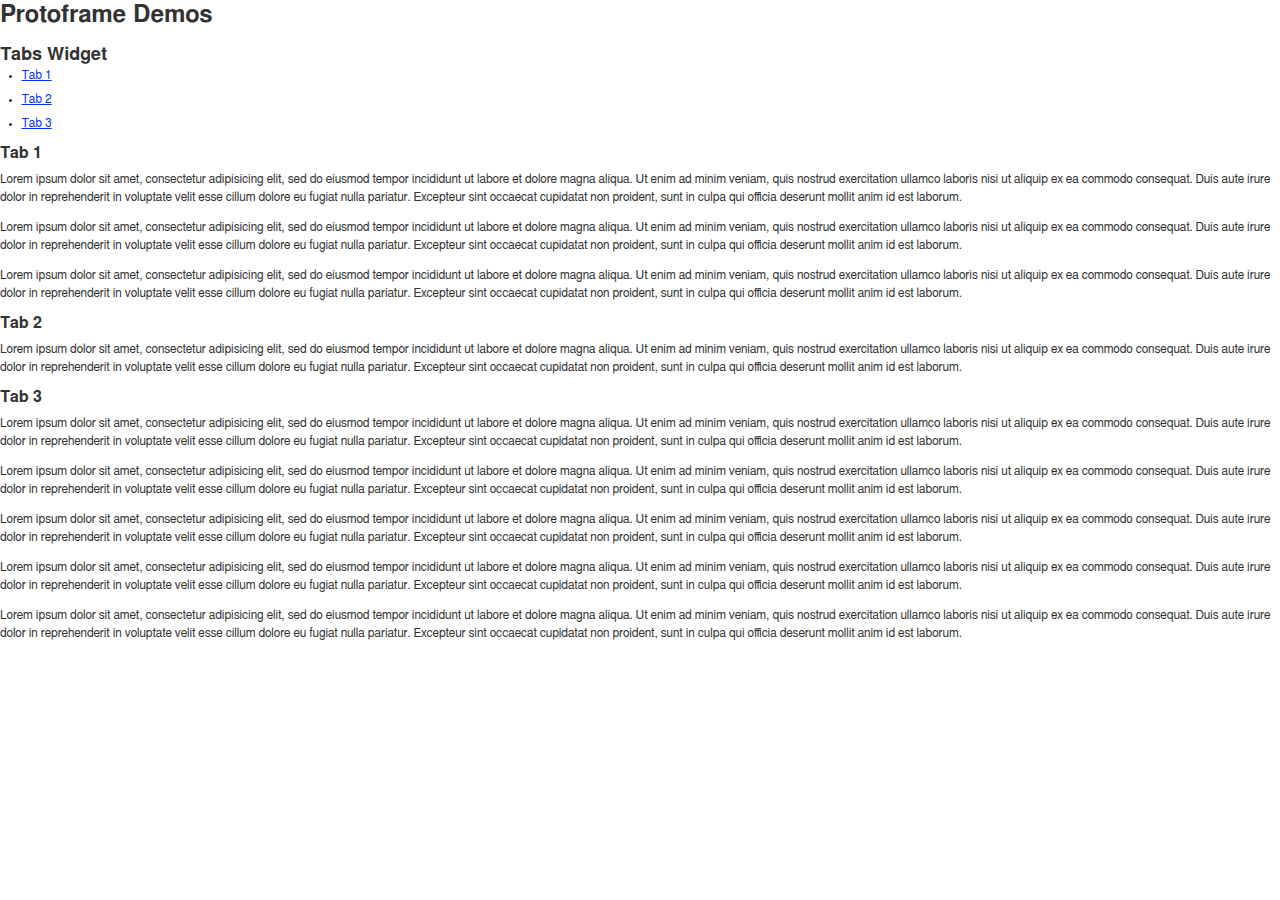
==== test/tabs.html @ 319d00e1 "- Add test HTML pages" ====
<!DOCTYPE html>
<html lang="en" class="no-js">
<head>
	<meta charset="utf-8" />
	<title>Protoframe - Tabs Widget</title>
	<link href="../css/base.css" rel="stylesheet" />
	<link href="../css/modules/tabs.css" rel="stylesheet" />
	<script src="../js/jquery-1.7.1.js"></script>
	<script src="../js/protoframe.core.js"></script>
	<script src="../js/protoframe.tabs.js"></script>
	<script src="../js/init.js"></script>
</head>
<body>
	<h1>Protoframe Demos</h1>
	<h2>Tabs Widget</h2>
	<div class="tabs">
		<ul>
			<li><a href="#tab1">Tab 1</a></li>
			<li><a href="#tab2">Tab 2</a></li>
			<li><a href="#tab3">Tab 3</a></li>
		</ul>
		<div id="tab1">
			<h3>Tab 1</h3>
			<p>Lorem ipsum dolor sit amet, consectetur adipisicing elit, sed do eiusmod tempor incididunt ut labore et dolore magna aliqua. Ut enim ad minim veniam, quis nostrud exercitation ullamco laboris nisi ut aliquip ex ea commodo consequat. Duis aute irure dolor in reprehenderit in voluptate velit esse cillum dolore eu fugiat nulla pariatur. Excepteur sint occaecat cupidatat non proident, sunt in culpa qui officia deserunt mollit anim id est laborum.</p>
			<p>Lorem ipsum dolor sit amet, consectetur adipisicing elit, sed do eiusmod tempor incididunt ut labore et dolore magna aliqua. Ut enim ad minim veniam, quis nostrud exercitation ullamco laboris nisi ut aliquip ex ea commodo consequat. Duis aute irure dolor in reprehenderit in voluptate velit esse cillum dolore eu fugiat nulla pariatur. Excepteur sint occaecat cupidatat non proident, sunt in culpa qui officia deserunt mollit anim id est laborum.</p>
			<p>Lorem ipsum dolor sit amet, consectetur adipisicing elit, sed do eiusmod tempor incididunt ut labore et dolore magna aliqua. Ut enim ad minim veniam, quis nostrud exercitation ullamco laboris nisi ut aliquip ex ea commodo consequat. Duis aute irure dolor in reprehenderit in voluptate velit esse cillum dolore eu fugiat nulla pariatur. Excepteur sint occaecat cupidatat non proident, sunt in culpa qui officia deserunt mollit anim id est laborum.</p>
		</div>
		<div id="tab2">
			<h3>Tab 2</h3>
			<p>Lorem ipsum dolor sit amet, consectetur adipisicing elit, sed do eiusmod tempor incididunt ut labore et dolore magna aliqua. Ut enim ad minim veniam, quis nostrud exercitation ullamco laboris nisi ut aliquip ex ea commodo consequat. Duis aute irure dolor in reprehenderit in voluptate velit esse cillum dolore eu fugiat nulla pariatur. Excepteur sint occaecat cupidatat non proident, sunt in culpa qui officia deserunt mollit anim id est laborum.</p>
		</div>
		<div id="tab3">
			<h3>Tab 3</h3>
			<p>Lorem ipsum dolor sit amet, consectetur adipisicing elit, sed do eiusmod tempor incididunt ut labore et dolore magna aliqua. Ut enim ad minim veniam, quis nostrud exercitation ullamco laboris nisi ut aliquip ex ea commodo consequat. Duis aute irure dolor in reprehenderit in voluptate velit esse cillum dolore eu fugiat nulla pariatur. Excepteur sint occaecat cupidatat non proident, sunt in culpa qui officia deserunt mollit anim id est laborum.</p>
			<p>Lorem ipsum dolor sit amet, consectetur adipisicing elit, sed do eiusmod tempor incididunt ut labore et dolore magna aliqua. Ut enim ad minim veniam, quis nostrud exercitation ullamco laboris nisi ut aliquip ex ea commodo consequat. Duis aute irure dolor in reprehenderit in voluptate velit esse cillum dolore eu fugiat nulla pariatur. Excepteur sint occaecat cupidatat non proident, sunt in culpa qui officia deserunt mollit anim id est laborum.</p>
			<p>Lorem ipsum dolor sit amet, consectetur adipisicing elit, sed do eiusmod tempor incididunt ut labore et dolore magna aliqua. Ut enim ad minim veniam, quis nostrud exercitation ullamco laboris nisi ut aliquip ex ea commodo consequat. Duis aute irure dolor in reprehenderit in voluptate velit esse cillum dolore eu fugiat nulla pariatur. Excepteur sint occaecat cupidatat non proident, sunt in culpa qui officia deserunt mollit anim id est laborum.</p>
			<p>Lorem ipsum dolor sit amet, consectetur adipisicing elit, sed do eiusmod tempor incididunt ut labore et dolore magna aliqua. Ut enim ad minim veniam, quis nostrud exercitation ullamco laboris nisi ut aliquip ex ea commodo consequat. Duis aute irure dolor in reprehenderit in voluptate velit esse cillum dolore eu fugiat nulla pariatur. Excepteur sint occaecat cupidatat non proident, sunt in culpa qui officia deserunt mollit anim id est laborum.</p>
			<p>Lorem ipsum dolor sit amet, consectetur adipisicing elit, sed do eiusmod tempor incididunt ut labore et dolore magna aliqua. Ut enim ad minim veniam, quis nostrud exercitation ullamco laboris nisi ut aliquip ex ea commodo consequat. Duis aute irure dolor in reprehenderit in voluptate velit esse cillum dolore eu fugiat nulla pariatur. Excepteur sint occaecat cupidatat non proident, sunt in culpa qui officia deserunt mollit anim id est laborum.</p>
		</div>
	</div>
</body>
</html>
---- css/base.css ----
@import url(base/reset.css);
@import url(base/styles.css);
@import url(base/typography.css);
@import url(base/forms.css);
@import url(base/utilities.css);
---- css/modules/tabs.css ----
/* ################ TABS ################ */

.tabs {
	position: relative;
}

.tab-strip {
	margin: 0;
}

.tab-strip li {
	display: inline-block;
	margin: 0;
	position: relative;
	z-index: 10;
}

.tab-strip a {
	display: inline-block;
	padding: 3px 10px;
	border: 1px solid #000;
	background: #DDD;
	text-decoration: none;
	/* TL TR BR BL */
	-webkit-border-radius: 5px 5px 0 0;
	-moz-border-radius: 5px 5px 0 0;
	border-radius: 5px 5px 0 0;
	
}

.tab-strip a:hover {
	background: #FFF;
}

.tab-strip a.active {
	border-bottom-color: #FFF;
	background: #FFF;
}

.tab-panel {
	border: 1px solid #000;
	position: relative;
	top: -1px;
	clear: both;
	-webkit-box-sizing: border-box;
	-moz-box-sizing: border-box;
	box-sizing: border-box;
	padding: 0 10px;
}

.js .tab-panel {
	display: none;
}

.tab-panel.active {
	display: block;
}
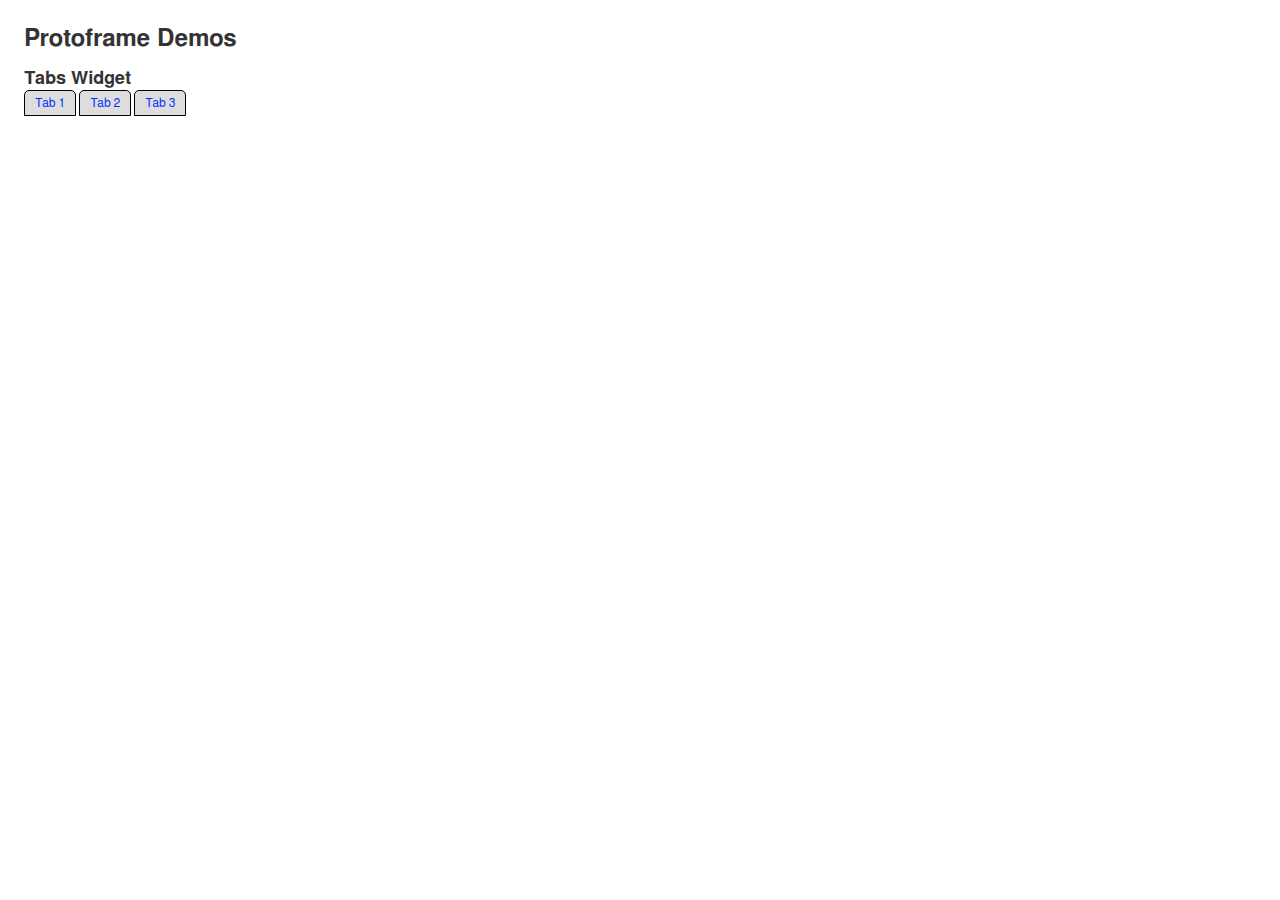
==== commit a8d2840d: "- Moved Tab init into test HTMl file" ====
--- a/test/tabs.html
+++ b/test/tabs.html
@@ -5,31 +5,41 @@
 	<title>Protoframe - Tabs Widget</title>
 	<link href="../css/base.css" rel="stylesheet" />
 	<link href="../css/modules/tabs.css" rel="stylesheet" />
+	<style>
+		body {
+			margin: 2em;
+		}
+	</style>
 	<script src="../js/jquery-1.7.1.js"></script>
 	<script src="../js/protoframe.core.js"></script>
 	<script src="../js/protoframe.tabs.js"></script>
 	<script src="../js/init.js"></script>
+	<script>
+	    $(function() {
+			$('.tabs').tabs();
+		});
+	</script>
 </head>
 <body>
 	<h1>Protoframe Demos</h1>
 	<h2>Tabs Widget</h2>
 	<div class="tabs">
-		<ul>
+		<ul class="tab-strip">
 			<li><a href="#tab1">Tab 1</a></li>
 			<li><a href="#tab2">Tab 2</a></li>
 			<li><a href="#tab3">Tab 3</a></li>
 		</ul>
-		<div id="tab1">
+		<div id="tab1" class="tab-panel">
 			<h3>Tab 1</h3>
 			<p>Lorem ipsum dolor sit amet, consectetur adipisicing elit, sed do eiusmod tempor incididunt ut labore et dolore magna aliqua. Ut enim ad minim veniam, quis nostrud exercitation ullamco laboris nisi ut aliquip ex ea commodo consequat. Duis aute irure dolor in reprehenderit in voluptate velit esse cillum dolore eu fugiat nulla pariatur. Excepteur sint occaecat cupidatat non proident, sunt in culpa qui officia deserunt mollit anim id est laborum.</p>
 			<p>Lorem ipsum dolor sit amet, consectetur adipisicing elit, sed do eiusmod tempor incididunt ut labore et dolore magna aliqua. Ut enim ad minim veniam, quis nostrud exercitation ullamco laboris nisi ut aliquip ex ea commodo consequat. Duis aute irure dolor in reprehenderit in voluptate velit esse cillum dolore eu fugiat nulla pariatur. Excepteur sint occaecat cupidatat non proident, sunt in culpa qui officia deserunt mollit anim id est laborum.</p>
 			<p>Lorem ipsum dolor sit amet, consectetur adipisicing elit, sed do eiusmod tempor incididunt ut labore et dolore magna aliqua. Ut enim ad minim veniam, quis nostrud exercitation ullamco laboris nisi ut aliquip ex ea commodo consequat. Duis aute irure dolor in reprehenderit in voluptate velit esse cillum dolore eu fugiat nulla pariatur. Excepteur sint occaecat cupidatat non proident, sunt in culpa qui officia deserunt mollit anim id est laborum.</p>
 		</div>
-		<div id="tab2">
+		<div id="tab2" class="tab-panel">
 			<h3>Tab 2</h3>
 			<p>Lorem ipsum dolor sit amet, consectetur adipisicing elit, sed do eiusmod tempor incididunt ut labore et dolore magna aliqua. Ut enim ad minim veniam, quis nostrud exercitation ullamco laboris nisi ut aliquip ex ea commodo consequat. Duis aute irure dolor in reprehenderit in voluptate velit esse cillum dolore eu fugiat nulla pariatur. Excepteur sint occaecat cupidatat non proident, sunt in culpa qui officia deserunt mollit anim id est laborum.</p>
 		</div>
-		<div id="tab3">
+		<div id="tab3" class="tab-panel">
 			<h3>Tab 3</h3>
 			<p>Lorem ipsum dolor sit amet, consectetur adipisicing elit, sed do eiusmod tempor incididunt ut labore et dolore magna aliqua. Ut enim ad minim veniam, quis nostrud exercitation ullamco laboris nisi ut aliquip ex ea commodo consequat. Duis aute irure dolor in reprehenderit in voluptate velit esse cillum dolore eu fugiat nulla pariatur. Excepteur sint occaecat cupidatat non proident, sunt in culpa qui officia deserunt mollit anim id est laborum.</p>
 			<p>Lorem ipsum dolor sit amet, consectetur adipisicing elit, sed do eiusmod tempor incididunt ut labore et dolore magna aliqua. Ut enim ad minim veniam, quis nostrud exercitation ullamco laboris nisi ut aliquip ex ea commodo consequat. Duis aute irure dolor in reprehenderit in voluptate velit esse cillum dolore eu fugiat nulla pariatur. Excepteur sint occaecat cupidatat non proident, sunt in culpa qui officia deserunt mollit anim id est laborum.</p>
